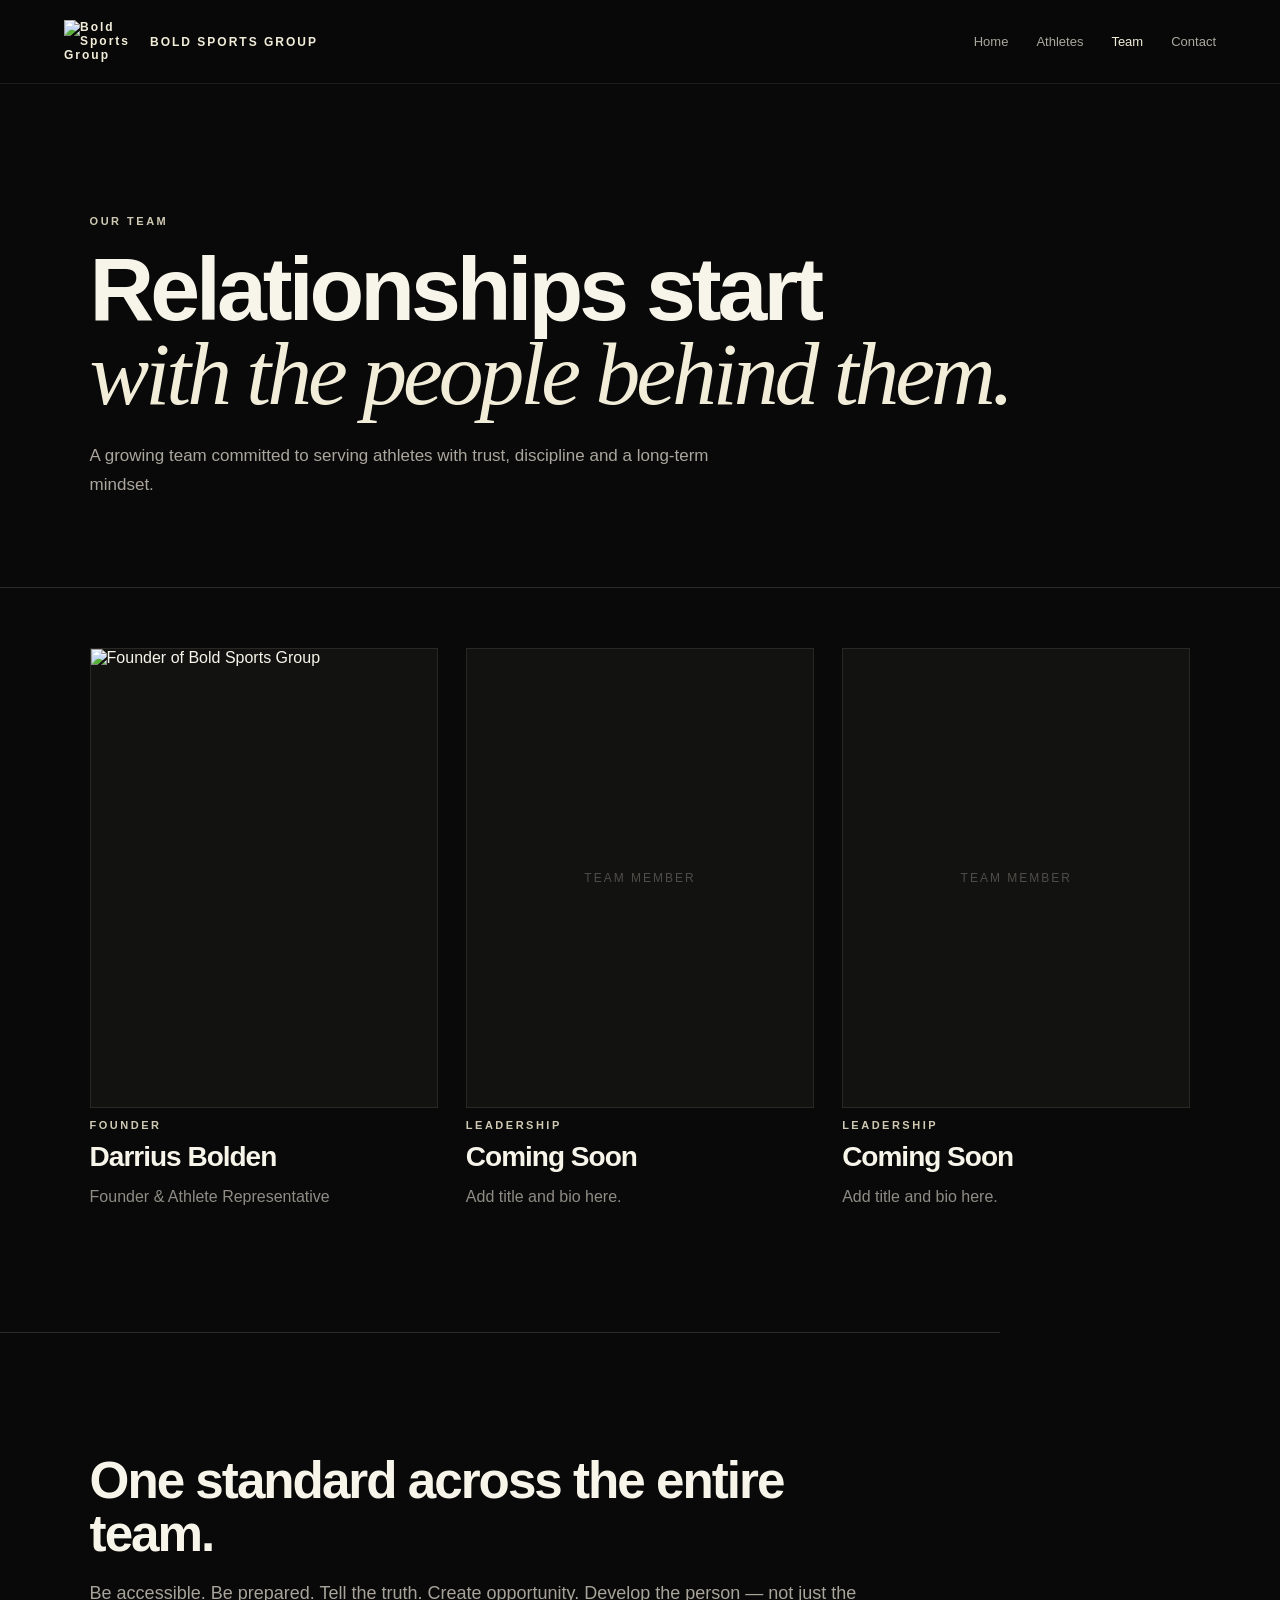
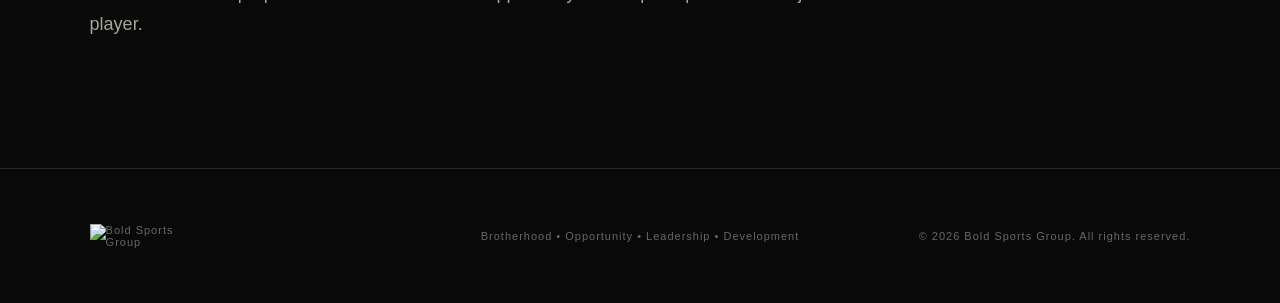
==== team.html @ eb6bd951 "Add files via upload" ====
<!doctype html><html lang="en"><head><meta charset="utf-8"><meta name="viewport" content="width=device-width,initial-scale=1"><title>Team | Bold Sports Group</title><link rel="stylesheet" href="styles.css"></head><body><header class="nav"><a class="brand" href="index.html"><img src="assets/bold-logo.png" alt="Bold Sports Group"><span>BOLD SPORTS GROUP</span></a><nav><a href="index.html">Home</a><a href="athletes.html">Athletes</a><a class="active" href="team.html">Team</a><a href="index.html#contact">Contact</a></nav></header><main><section class="page-head section"><p class="eyebrow">OUR TEAM</p><h1>Relationships start<br><em>with the people behind them.</em></h1><p>A growing team committed to serving athletes with trust, discipline and a long-term mindset.</p></section><section class="team-grid section"><article class="person"><div class="portrait"><img src="assets/founder.png" alt="Founder of Bold Sports Group"></div><p class="eyebrow">FOUNDER</p><h2>Darrius Bolden</h2><p>Founder & Athlete Representative</p></article><article class="person placeholder"><div class="portrait"><span>TEAM MEMBER</span></div><p class="eyebrow">LEADERSHIP</p><h2>Coming Soon</h2><p>Add title and bio here.</p></article><article class="person placeholder"><div class="portrait"><span>TEAM MEMBER</span></div><p class="eyebrow">LEADERSHIP</p><h2>Coming Soon</h2><p>Add title and bio here.</p></article></section><section class="team-note section"><h2>One standard across the entire team.</h2><p>Be accessible. Be prepared. Tell the truth. Create opportunity. Develop the person — not just the player.</p></section></main><footer><img src="assets/bold-logo.png" alt="Bold Sports Group"><p>Brotherhood • Opportunity • Leadership • Development</p><p>© 2026 Bold Sports Group. All rights reserved.</p></footer></body></html>
---- styles.css ----
:root{--bg:#090909;--panel:#11110f;--cream:#f2edd9;--muted:#a9a69b;--line:#2b2a26;--brown:#4b3a34}*{box-sizing:border-box}html{scroll-behavior:smooth}body{margin:0;background:var(--bg);color:#f7f4ea;font-family:Arial,Helvetica,sans-serif}.nav{height:84px;padding:0 5vw;display:flex;align-items:center;justify-content:space-between;position:sticky;top:0;z-index:20;background:rgba(9,9,9,.92);backdrop-filter:blur(14px);border-bottom:1px solid #1d1d1b}.brand{display:flex;align-items:center;gap:14px;color:var(--cream);text-decoration:none;font-size:12px;letter-spacing:2px;font-weight:800}.brand img{width:72px;height:44px;object-fit:contain}.nav nav{display:flex;gap:28px}.nav nav a{color:#aaa79e;text-decoration:none;font-size:13px}.nav nav a:hover,.nav nav a.active{color:var(--cream)}.hero{height:calc(100vh - 84px);min-height:680px;position:relative;overflow:hidden}.hero-img{width:100%;height:100%;object-fit:cover;object-position:center 25%}.hero-shade{position:absolute;inset:0;background:linear-gradient(90deg,rgba(0,0,0,.88) 0%,rgba(0,0,0,.57) 43%,rgba(0,0,0,.08) 76%),linear-gradient(0deg,rgba(0,0,0,.65),transparent 40%)}.hero-copy{position:absolute;left:7vw;top:50%;transform:translateY(-50%);max-width:720px}.eyebrow{font-size:11px;letter-spacing:2.5px;font-weight:800;color:#cfc9b3}.hero h1,.page-head h1{font-size:clamp(50px,7vw,104px);line-height:.94;letter-spacing:-4px;margin:20px 0 26px}.hero h1 em,.page-head h1 em{font-family:Georgia,serif;font-weight:400;color:var(--cream)}.hero-copy>p:not(.eyebrow){max-width:610px;color:#d1cec5;font-size:17px;line-height:1.7}.actions{display:flex;align-items:center;gap:28px;margin-top:34px}.btn{display:inline-block;padding:15px 22px;background:var(--cream);color:#111;text-decoration:none;font-size:12px;font-weight:900;letter-spacing:1px;text-transform:uppercase}.textlink{color:var(--cream);text-decoration:none;font-size:13px;font-weight:700}.wordmark{position:absolute;right:4vw;bottom:-30px;font-size:17vw;font-weight:900;letter-spacing:-14px;color:rgba(242,237,217,.06)}.section{padding:110px 7vw}.split{display:grid;grid-template-columns:1fr 1fr;gap:10vw;border-bottom:1px solid var(--line)}h2{font-size:clamp(34px,4vw,62px);line-height:1.03;letter-spacing:-2px;margin:12px 0}.bodycopy{font-size:18px;line-height:1.75;color:#bbb7ac}.subtle{font-family:Georgia,serif;font-style:italic;color:var(--cream)}.pillars{background:#0d0d0c}.pillar-grid{display:grid;grid-template-columns:repeat(4,1fr);margin-top:38px;border-top:1px solid var(--line);border-bottom:1px solid var(--line)}.pillar-grid article{padding:36px 28px;border-right:1px solid var(--line)}.pillar-grid article:last-child{border-right:0}.pillar-grid span{font-family:Georgia,serif;font-size:56px;color:var(--cream)}.pillar-grid h3{font-size:20px;margin:15px 0 8px}.pillar-grid p{color:#8f8c84;line-height:1.5}.feature{display:grid;grid-template-columns:1.1fr .9fr;gap:8vw;align-items:center}.feature-img{height:600px;overflow:hidden}.feature-img img{width:100%;height:100%;object-fit:cover;object-position:center 20%}.feature p:not(.eyebrow){color:#aaa69d;line-height:1.7;font-size:17px}.cta{text-align:center;background:linear-gradient(135deg,#16130f,#0b0b0a)}.cta h2{margin-bottom:36px}.page-head{padding-top:120px;padding-bottom:70px;border-bottom:1px solid var(--line)}.page-head{max-width:1300px}.page-head p:last-child{max-width:650px;color:#aaa69d;font-size:17px;line-height:1.7}.athlete-grid{display:grid;grid-template-columns:repeat(3,1fr);gap:24px;padding-top:55px}.athlete-card{background:#111;border:1px solid #20201e;overflow:hidden}.athlete-card.featured{grid-column:span 2}.athlete-card img{width:100%;height:510px;object-fit:cover;object-position:center 20%;display:block}.athlete-card.featured img{height:650px}.athlete-card div{padding:24px}.athlete-card div p{font-size:10px;letter-spacing:1.7px;color:#9c988d}.athlete-card h2{font-size:28px;letter-spacing:-1px}.athlete-card span{font-size:13px;color:#7f7d76}.team-grid{display:grid;grid-template-columns:repeat(3,1fr);gap:28px;padding-top:60px}.portrait{height:460px;background:#121210;border:1px solid #292824;display:flex;align-items:center;justify-content:center;overflow:hidden}.portrait img{width:100%;height:100%;object-fit:cover;object-position:center 20%}.placeholder .portrait span{color:#4f4d47;font-size:12px;letter-spacing:2px}.person h2{font-size:28px;letter-spacing:-1px}.person>p:last-child{color:#8f8c84}.team-note{border-top:1px solid var(--line);max-width:1000px}.team-note p{color:#a8a49a;font-size:18px;line-height:1.7}footer{padding:50px 7vw;border-top:1px solid var(--line);display:grid;grid-template-columns:1fr 1fr 1fr;align-items:center;color:#69675f;font-size:11px;letter-spacing:1px}footer img{width:110px}footer p:nth-child(2){text-align:center}footer p:last-child{text-align:right}@media(max-width:850px){.nav{padding:0 20px}.brand span{display:none}.nav nav{gap:15px}.hero-copy{left:24px;right:24px}.hero h1,.page-head h1{letter-spacing:-2px}.split,.feature{grid-template-columns:1fr}.pillar-grid{grid-template-columns:1fr 1fr}.athlete-grid,.team-grid{grid-template-columns:1fr}.athlete-card.featured{grid-column:auto}.athlete-card.featured img,.athlete-card img{height:500px}.section{padding:75px 24px}.feature-img{height:480px}footer{grid-template-columns:1fr;gap:18px;text-align:left}footer p:nth-child(2),footer p:last-child{text-align:left}}

.services{background:#0b0b0a;border-bottom:1px solid var(--line)}.services-intro{display:grid;grid-template-columns:.8fr 1.2fr;column-gap:8vw;align-items:end}.services-intro .eyebrow{grid-column:1/-1}.services-intro h2{margin-bottom:0}.services-intro>p:last-child{color:#aaa69d;font-size:17px;line-height:1.7;max-width:650px}.service-grid{display:grid;grid-template-columns:repeat(4,1fr);margin-top:55px;border-top:1px solid var(--line)}.service-grid article{padding:34px 28px 28px 0;margin-right:28px;border-right:1px solid var(--line)}.service-grid article:last-child{border-right:0;margin-right:0}.service-grid span{font-size:11px;letter-spacing:2px;color:#77736a}.service-grid h3{font-size:20px;margin:18px 0 10px}.service-grid p{color:#8f8c84;line-height:1.6;font-size:14px}@media(max-width:850px){.services-intro{grid-template-columns:1fr}.service-grid{grid-template-columns:1fr 1fr}.service-grid article:nth-child(2){border-right:0}.nav nav a:nth-child(2),.nav nav a:nth-child(3){display:none}}@media(max-width:520px){.service-grid{grid-template-columns:1fr}.service-grid article{border-right:0;border-bottom:1px solid var(--line);margin-right:0}}

/* Rotating portrait athlete showcase */
.athlete-showcase{padding-top:55px;overflow:hidden}.showcase-heading{display:flex;align-items:center;justify-content:space-between;max-width:1180px;margin:0 auto 25px}.showcase-note{font-family:Georgia,serif;font-style:italic;color:#77736a;font-size:14px}.athlete-carousel{position:relative;max-width:1250px;height:650px;margin:0 auto;display:flex;align-items:center;justify-content:center}.carousel-stage{position:relative;width:min(100%,1050px);height:100%;perspective:1400px}.carousel-card{position:absolute;top:50%;left:50%;width:350px;height:570px;overflow:hidden;background:#111;border:1px solid #2b2a26;border-radius:14px;box-shadow:0 30px 70px rgba(0,0,0,.45);transform:translate(-50%,-50%) scale(.72);opacity:0;transition:transform .65s cubic-bezier(.22,.8,.22,1),opacity .5s ease,filter .5s ease;pointer-events:none}.carousel-card img{width:100%;height:100%;object-fit:cover;object-position:center top;display:block}.carousel-card .njit-img{object-position:center 15%}.carousel-card::after{content:"";position:absolute;inset:0;background:linear-gradient(to bottom,transparent 45%,rgba(0,0,0,.92) 100%)}.carousel-overlay{position:absolute;z-index:2;left:0;right:0;bottom:0;padding:28px 26px}.carousel-overlay p{margin:0 0 9px;font-size:10px;letter-spacing:1.8px;color:#d0cbb9}.carousel-overlay h2{margin:0 0 8px;font-size:30px;letter-spacing:-1px}.carousel-overlay span{font-size:12px;color:#aaa69d}.carousel-card.is-active{z-index:4;opacity:1;transform:translate(-50%,-50%) translateZ(80px) scale(1);pointer-events:auto}.carousel-card.is-left{z-index:3;opacity:.62;filter:brightness(.58);transform:translate(-50%,-50%) translateX(-310px) rotateY(18deg) scale(.82)}.carousel-card.is-right{z-index:3;opacity:.62;filter:brightness(.58);transform:translate(-50%,-50%) translateX(310px) rotateY(-18deg) scale(.82)}.carousel-card.is-back{z-index:1;opacity:.15;filter:brightness(.35);transform:translate(-50%,-50%) scale(.66)}.carousel-btn{position:absolute;z-index:8;top:50%;transform:translateY(-50%);width:52px;height:52px;border-radius:50%;border:1px solid #4a483f;background:rgba(9,9,9,.72);color:var(--cream);font-size:22px;cursor:pointer;backdrop-filter:blur(10px);transition:.25s}.carousel-btn:hover{background:var(--cream);color:#111}.carousel-btn.prev{left:0}.carousel-btn.next{right:0}.carousel-dots{display:flex;justify-content:center;gap:10px;margin-top:8px}.carousel-dots button{width:28px;height:3px;padding:0;border:0;background:#34332f;cursor:pointer;transition:.3s}.carousel-dots button.active{background:var(--cream);width:48px}
@media(max-width:850px){.showcase-heading{padding:0}.athlete-carousel{height:590px}.carousel-card{width:min(76vw,340px);height:535px}.carousel-card.is-left{transform:translate(-50%,-50%) translateX(-62vw) scale(.75)}.carousel-card.is-right{transform:translate(-50%,-50%) translateX(62vw) scale(.75)}.carousel-btn{width:44px;height:44px}.carousel-btn.prev{left:-10px}.carousel-btn.next{right:-10px}}
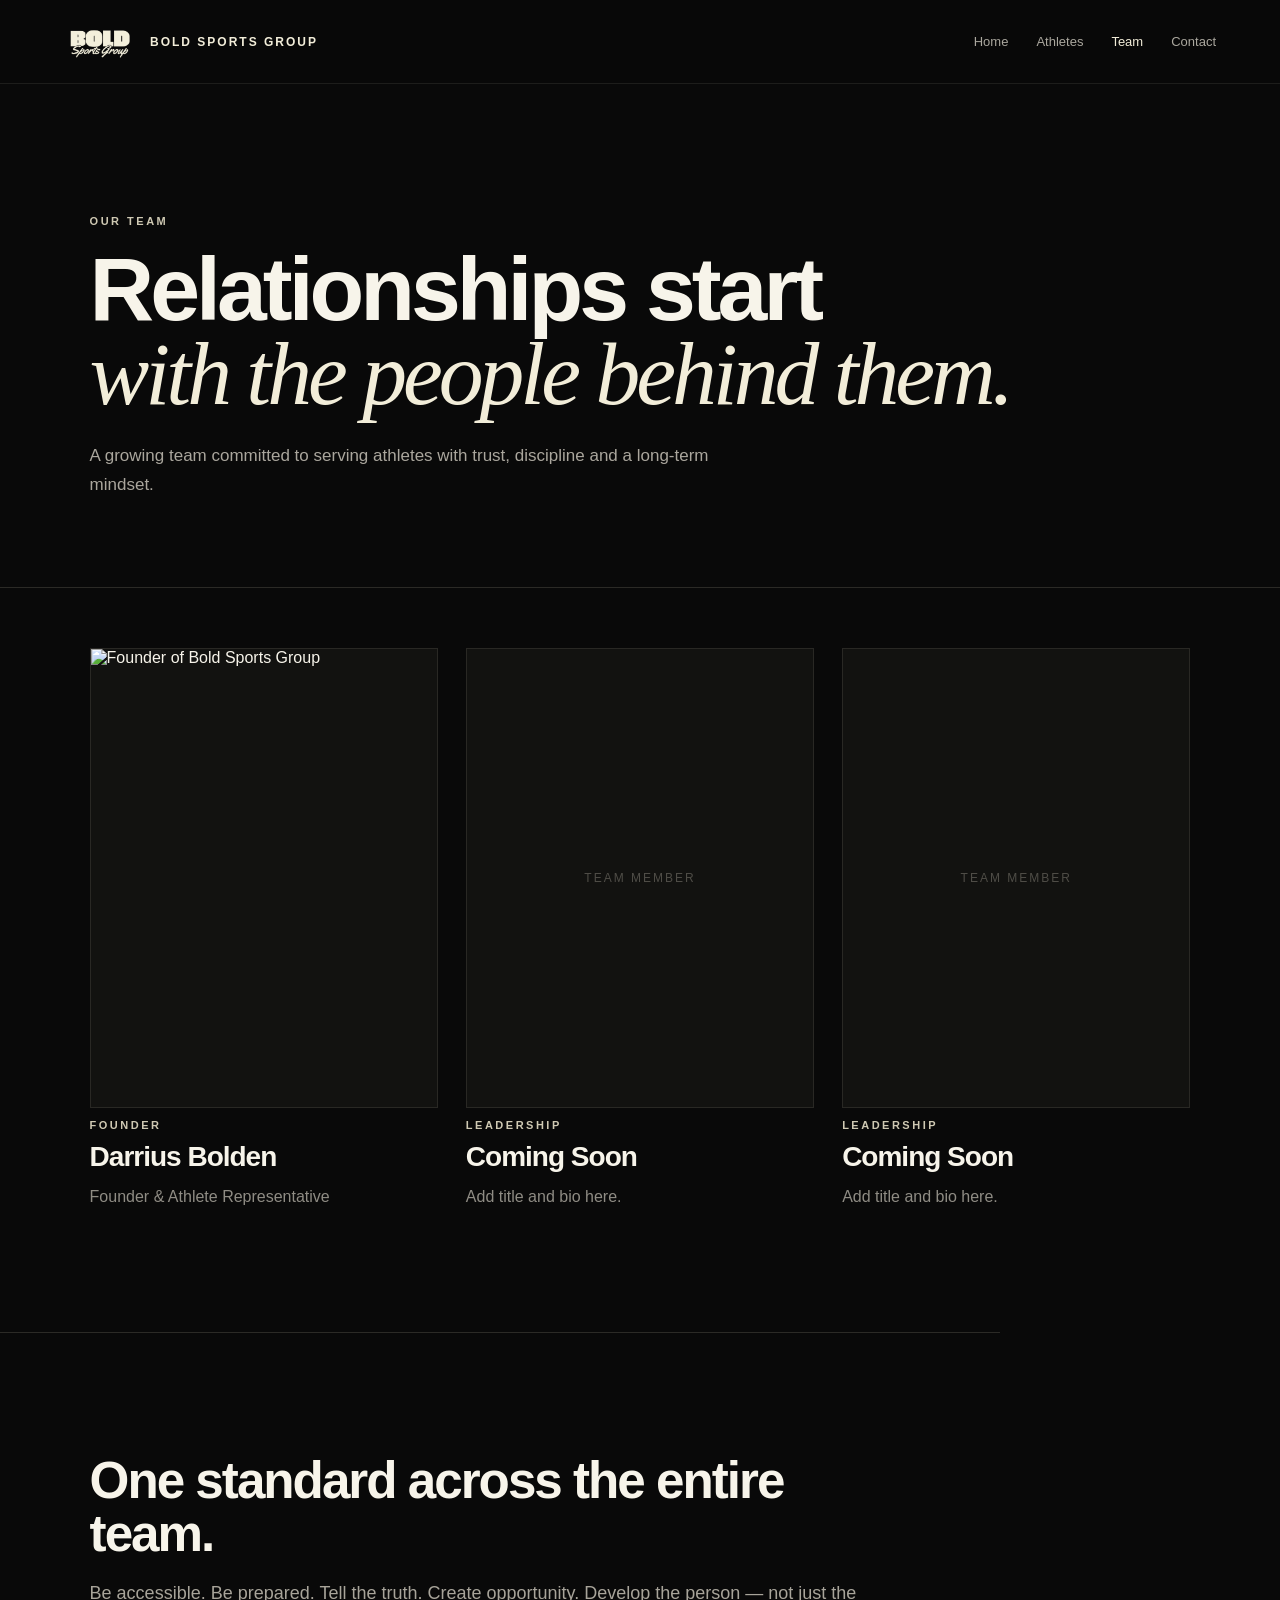
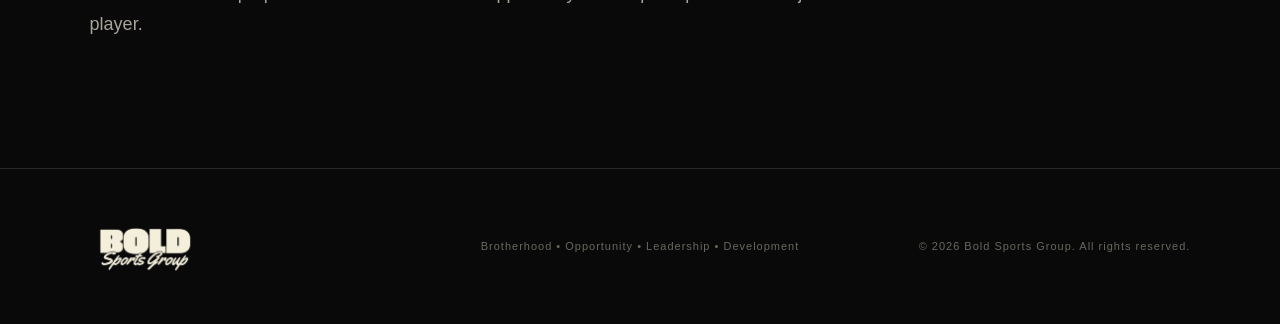
==== commit d6641cb6: "Fix image source case for founder in team.html Updated image source for founder's portrait to match " ====
--- a/team.html
+++ b/team.html
@@ -1 +1 @@
-<!doctype html><html lang="en"><head><meta charset="utf-8"><meta name="viewport" content="width=device-width,initial-scale=1"><title>Team | Bold Sports Group</title><link rel="stylesheet" href="styles.css"></head><body><header class="nav"><a class="brand" href="index.html"><img src="assets/bold-logo.png" alt="Bold Sports Group"><span>BOLD SPORTS GROUP</span></a><nav><a href="index.html">Home</a><a href="athletes.html">Athletes</a><a class="active" href="team.html">Team</a><a href="index.html#contact">Contact</a></nav></header><main><section class="page-head section"><p class="eyebrow">OUR TEAM</p><h1>Relationships start<br><em>with the people behind them.</em></h1><p>A growing team committed to serving athletes with trust, discipline and a long-term mindset.</p></section><section class="team-grid section"><article class="person"><div class="portrait"><img src="assets/founder.png" alt="Founder of Bold Sports Group"></div><p class="eyebrow">FOUNDER</p><h2>Darrius Bolden</h2><p>Founder & Athlete Representative</p></article><article class="person placeholder"><div class="portrait"><span>TEAM MEMBER</span></div><p class="eyebrow">LEADERSHIP</p><h2>Coming Soon</h2><p>Add title and bio here.</p></article><article class="person placeholder"><div class="portrait"><span>TEAM MEMBER</span></div><p class="eyebrow">LEADERSHIP</p><h2>Coming Soon</h2><p>Add title and bio here.</p></article></section><section class="team-note section"><h2>One standard across the entire team.</h2><p>Be accessible. Be prepared. Tell the truth. Create opportunity. Develop the person — not just the player.</p></section></main><footer><img src="assets/bold-logo.png" alt="Bold Sports Group"><p>Brotherhood • Opportunity • Leadership • Development</p><p>© 2026 Bold Sports Group. All rights reserved.</p></footer></body></html>
+<!doctype html><html lang="en"><head><meta charset="utf-8"><meta name="viewport" content="width=device-width,initial-scale=1"><title>Team | Bold Sports Group</title><link rel="stylesheet" href="styles.css"></head><body><header class="nav"><a class="brand" href="index.html"><img src="assets/bold-logo.png" alt="Bold Sports Group"><span>BOLD SPORTS GROUP</span></a><nav><a href="index.html">Home</a><a href="athletes.html">Athletes</a><a class="active" href="team.html">Team</a><a href="index.html#contact">Contact</a></nav></header><main><section class="page-head section"><p class="eyebrow">OUR TEAM</p><h1>Relationships start<br><em>with the people behind them.</em></h1><p>A growing team committed to serving athletes with trust, discipline and a long-term mindset.</p></section><section class="team-grid section"><article class="person"><div class="portrait"><img src="assets/Founder.png" alt="Founder of Bold Sports Group"></div><p class="eyebrow">FOUNDER</p><h2>Darrius Bolden</h2><p>Founder & Athlete Representative</p></article><article class="person placeholder"><div class="portrait"><span>TEAM MEMBER</span></div><p class="eyebrow">LEADERSHIP</p><h2>Coming Soon</h2><p>Add title and bio here.</p></article><article class="person placeholder"><div class="portrait"><span>TEAM MEMBER</span></div><p class="eyebrow">LEADERSHIP</p><h2>Coming Soon</h2><p>Add title and bio here.</p></article></section><section class="team-note section"><h2>One standard across the entire team.</h2><p>Be accessible. Be prepared. Tell the truth. Create opportunity. Develop the person — not just the player.</p></section></main><footer><img src="assets/bold-logo.png" alt="Bold Sports Group"><p>Brotherhood • Opportunity • Leadership • Development</p><p>© 2026 Bold Sports Group. All rights reserved.</p></footer></body></html>
